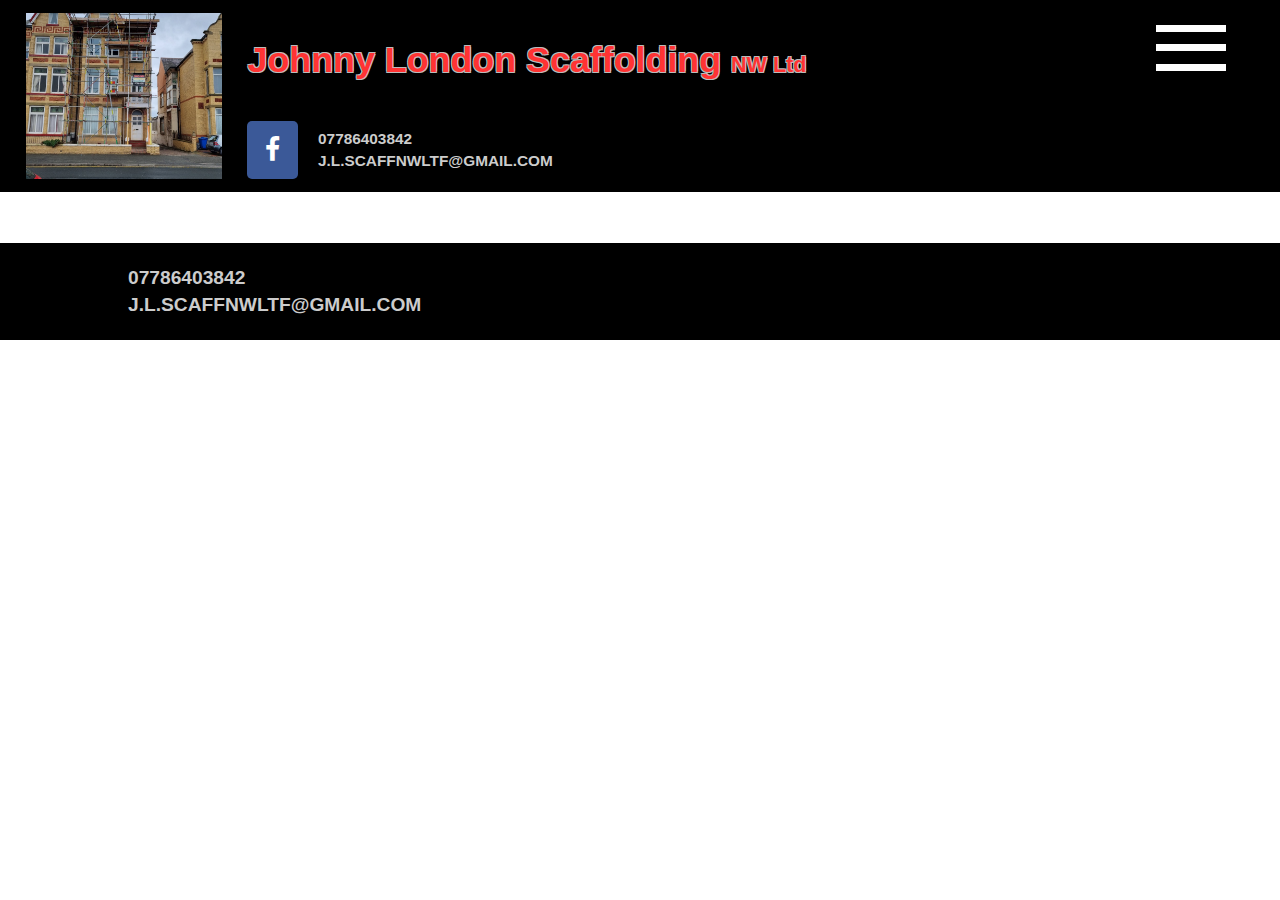
==== contact.html @ d84b2c1b "updated logo" ====
<!-- 
    We specialise in temporary roofs , racking shores , dead shores , we supply scaffolding to all industrial , commercial and private property's. 
    All our Operatives are cisrs  and citb registered, we supply a very prompt and reliable service throughout North Wales and North West, 
    feel free to contact us for a no obligation quote or email j.l.scaffnwltd@gmail.com

    We have over 60 years experience in the scaffolding industry ,
 -->


 <html>
    <head>
        <link rel="stylesheet" href="compiledStyle.css">
        <link rel="stylesheet" href="https://cdnjs.cloudflare.com/ajax/libs/font-awesome/4.7.0/css/font-awesome.min.css">
        <script src="script.js"></script>
    </head>

    <body>

        <div class="mobileNav" style="display: none" id="mobileNav">
            <div class="close" onclick="closeMobileNav()"></div>
            <div class="mobileNavList">
                <div class="mobileNavLink">
                    <a href="index.html">Home</a>
                </div>
                <div class="mobileNavLink">
                    <a href="galary.html">Galary</a>
                </div>
                <div class="mobileNavLink">
                    <a href="terms.html">Terms of service</a>
                </div>
                <div class="mobileNavLink">
                    <a href="contact.html">Contact us</a>
                </div>
            </div>
        </div>

        <div class="Header">
            <div class="HeaderOuter">
                <div class="HeaderContent">
                    <div class="HeaderImageContainer">
                        <img src="./images/logo.jpg" class="headerImage">
                    </div>
                    <div class="HeaderHeader">
                        <h1>Johnny London Scaffolding <span class="ltd">NW Ltd</span></h1>
                    </div>
                    <div class="burgerIcon" onclick="openMobileNav()">
                        <div class="burgerBar"></div>
                        <div class="burgerBar"></div>
                        <div class="burgerBar"></div>
                    </div>
                    <div class="HeaderRight">
                        <div class="HeaderContact">
                            <h2 class="HeaderContactEntry">
                                <a href="tel:07786403842">07786403842</a>
                            </h2>
                            <h2 class="HeaderContactEntry">
                                <a href="mailto:J.L.SCAFFNWLTF@GMAIL.COM">J.L.SCAFFNWLTF@GMAIL.COM</a>
                            </h2>
                        </div>
                        <a href="https://www.facebook.com/johnnylondonscaffolding.andgroundworks" class="fa fa-facebook"></a>
                    </div>
                    <div class="nav">
                        <div class="navLink">
                            <a href="index.html">Home</a>
                        </div>
                        <div class="navLink">
                            <a href="galary.html">Galary</a>
                        </div>
                        <div class="navLink">
                            <a href="terms.html">Terms of service</a>
                        </div>
                        <div class="navLink">
                            <a href="contact.html">Contact us</a>
                        </div>
                    </div>
                </div>
            </div>
        </div>

        

        <div class="main">
            
        </div>

        <div class="Footer">
            <div class="FooterContent">
                <div class="FooterCentre">
                    <h2 class="FooterEntry">07786403842</h2>
                    <h2 class="FooterEntry">J.L.SCAFFNWLTF@GMAIL.COM</h2>
                </div>
            </div>
        </div>


    </body>
</html>
---- compiledStyle.css ----
.Header {
  background-color: black;
}

.HeaderOuter {
  padding: 1em 12em;
  height: 14em;
}
@media only screen and (max-width: 1400px) {
  .HeaderOuter {
    padding: 1em 2em;
    height: 13em;
  }
}
@media only screen and (max-width: 900px) {
  .HeaderOuter {
    padding: 1em 2em;
  }
}
@media only screen and (max-width: 600px) {
  .HeaderOuter {
    padding: 1em 1em;
  }
}
@media only screen and (max-width: 350px) {
  .HeaderOuter {
    padding: 1em 2em;
  }
}

.HeaderContent {
  display: grid;
  grid-template-rows: 1fr 1fr;
  height: 100%;
  grid-template-columns: 2fr 10fr 4fr;
  gap: 1em 4em;
}
@media only screen and (max-width: 1400px) {
  .HeaderContent {
    grid-template-columns: 2fr 9fr 1fr;
    gap: 1em 2em;
    justify-content: center;
    grid-template-rows: 2fr 1fr;
  }
}
@media only screen and (max-width: 600px) {
  .HeaderContent {
    grid-template-columns: 2fr 7fr 2fr;
    gap: 0.5em 1em;
  }
}
@media only screen and (max-width: 350px) {
  .HeaderContent {
    grid-template-columns: 2fr 7fr 2fr;
    gap: 0.1em 1em;
  }
}

.HeaderImageContainer {
  grid-row: 1/3;
}

.headerImage {
  object-fit: cover;
  height: 100%;
  width: 100%;
}

.HeaderHeader {
  color: #FF3333;
  text-shadow: -1px -1px 0 #bbb, 1px -1px #bbb, -1px 1px 0 #bbb, 1px 1px 0 #bbb;
  font-size: 1.4em;
  display: flex;
  align-items: center;
  justify-self: start;
}
@media only screen and (max-width: 900px) {
  .HeaderHeader {
    max-width: 90%;
  }
}

.HeaderHeader > h1 {
  margin: 0em;
}

.ltd {
  font-size: 0.6em;
}

.HeaderRight {
  display: flex;
  align-items: center;
  font-size: 0.8em;
}
@media only screen and (max-width: 1400px) {
  .HeaderRight {
    flex-direction: row-reverse;
    justify-content: start;
  }
}

.HeaderContact {
  color: white;
  margin-right: 3em;
  text-align: right;
}
@media only screen and (max-width: 1400px) {
  .HeaderContact {
    text-align: left;
    margin-left: 2em;
  }
}

.HeaderContactEntry {
  color: #ccc;
}

.HeaderContactEntry > a {
  text-decoration: none;
  color: #ccc;
}

.HeaderContactEntry > a:hover {
  color: #fff;
}

/* Style all font awesome icons */
.fa {
  padding: 0.6em 0.66em;
  font-size: 2.6em !important;
  border-radius: 5px;
  text-align: center;
  text-decoration: none;
}

/* Add a hover effect if you want */
.fa:hover {
  opacity: 0.7;
}

/* Set a specific color for each brand */
/* Facebook */
.fa-facebook {
  background: #3B5998;
  color: white;
}

.burgerIcon {
  display: none;
  cursor: pointer;
}
@media only screen and (max-width: 1400px) {
  .burgerIcon {
    display: block;
    width: 70px;
    height: 70px;
  }
}
.burgerIcon:hover {
  opacity: 0.8;
}

.burgerBar {
  width: 100%;
  height: 10%;
  background-color: white;
  margin: 17.5% 0;
}

.nav {
  width: 100%;
  height: 100%;
  grid-column: 2/4;
  display: flex;
  color: #ddd;
  align-items: center;
  font-size: 1.6em;
  font-weight: bold;
}
@media only screen and (max-width: 1400px) {
  .nav {
    display: none;
  }
}

.navLink {
  margin-right: 2em;
  text-align: center;
}

.navLink > a {
  text-decoration: none;
  color: #ccc;
}

.navLink > a:hover {
  color: #fff;
}

.projects {
  display: grid;
  grid-template-columns: 1fr 1fr 1fr 1fr;
  gap: 2em;
}
@media only screen and (max-width: 1400px) {
  .projects {
    grid-template-columns: 1fr 1fr;
  }
}
@media only screen and (max-width: 600px) {
  .projects {
    grid-template-columns: 1fr;
  }
}

.project {
  width: 100%;
  position: relative;
  text-align: center;
}

.projectImage {
  width: 100%;
  height: 100%;
  object-fit: cover;
  float: left;
}

.projectTextArea {
  position: absolute;
  bottom: 0%;
  left: 50%;
  font-size: 1.5em;
  width: 100%;
  transform: translate(-50%, 0%);
  background-color: rgba(0, 0, 0, 0.5960784314);
}
@media only screen and (max-width: 1400px) {
  .projectTextArea {
    font-size: 1em;
  }
}
@media only screen and (max-width: 900px) {
  .projectTextArea {
    font-size: 1.5em;
  }
}

.projectText {
  font-weight: 700;
  padding: 1em;
  color: #FFF;
}

.mobileNav {
  position: fixed;
  width: 100%;
  height: 100%;
  background-color: black;
  z-index: 1;
}

.close {
  position: absolute;
  right: 32px;
  top: 32px;
  width: 50px;
  height: 50px;
  opacity: 1;
  cursor: pointer;
}

.close:hover {
  opacity: 0.8;
}

.close:before, .close:after {
  position: absolute;
  left: 15px;
  content: " ";
  height: 100%;
  width: 8%;
  background-color: white;
}

.close:before {
  transform: rotate(45deg);
}

.close:after {
  transform: rotate(-45deg);
}

.mobileNavList {
  position: absolute;
  left: 0;
  right: 0;
  top: 100px;
  display: flex;
  flex-direction: column;
}

.mobileNavLink {
  margin: 1em 0em;
  font-size: 3em;
  text-align: center;
  color: white;
}

.mobileNavLink a {
  color: white;
  text-decoration: none;
}
.mobileNavLink a:hover {
  color: #bbb;
}

@media only screen and (max-width: 1800px) {
  html {
    font-size: 0.8em;
  }
}
@media only screen and (max-width: 900px) {
  html {
    font-size: 0.7em;
  }
}
@media only screen and (max-width: 600px) {
  html {
    font-size: 0.6em;
  }
}
@media only screen and (max-width: 350px) {
  html {
    font-size: 0.5em;
  }
}

body {
  margin: 0;
  font-family: "Segoe UI", Tahoma, Geneva, Verdana, sans-serif;
}

h2 {
  line-height: 0.6em;
}

.Banner {
  width: 100%;
  height: 20em;
  position: relative;
  text-align: center;
}

.BannerImage {
  width: 100%;
  height: 100%;
  object-fit: cover;
  float: left;
  filter: blur(6px);
  filter: brightness(20%);
}

.BannerInner {
  position: absolute;
  top: 50%;
  left: 50%;
  color: white;
  font-weight: 900;
  font-size: 1.5em;
  transform: translate(-50%, -50%);
  text-shadow: -1px -1px 0 #000, 1px -1px #000, -1px 1px 0 #000, 1px 1px 0 #000;
}
@media only screen and (max-width: 1400px) {
  .BannerInner {
    width: 80%;
  }
}
@media only screen and (max-width: 600px) {
  .BannerInner {
    width: 90%;
    font-size: 1.2em;
  }
}

.main {
  margin: 4em 10em;
}
@media only screen and (max-width: 1400px) {
  .main {
    margin: 4em 6em;
  }
}
@media only screen and (max-width: 900px) {
  .main {
    margin: 4em 4em;
  }
}

.about {
  margin-top: 2em;
  width: 100%;
  position: relative;
  text-align: center;
}

.aboutImage {
  width: 100%;
  height: 25em;
  object-fit: cover;
  object-position: 50% 15%;
}

.aboutInner {
  position: absolute;
  left: 80%;
  top: 40%;
  transform: translate(-50%, -50%);
  color: rgba(0, 0, 0, 0.6);
  font-weight: bold;
  font-size: 2em;
  width: 20%;
}
@media only screen and (max-width: 900px) {
  .aboutInner {
    left: 80%;
    width: 30%;
  }
}
@media only screen and (max-width: 600px) {
  .aboutInner {
    font-size: 1.5em;
  }
}

.rightText {
  margin-left: 50%;
}

.contactUsHere {
  color: black;
}

.contactUsHere:hover {
  color: black;
}

.Footer {
  background-color: black;
}

.FooterContent {
  display: flex;
  justify-content: space-between;
  align-items: center;
  padding: 1em 10em;
}

.FooterEntry {
  color: #ccc;
}

.FooterEntry > a {
  text-decoration: none;
  color: #ccc;
}

.FooterEntry > a:hover {
  color: #fff;
}

.Left {
  text-align: left;
  align-items: flex-start;
}

/*# sourceMappingURL=compiledStyle.css.map */
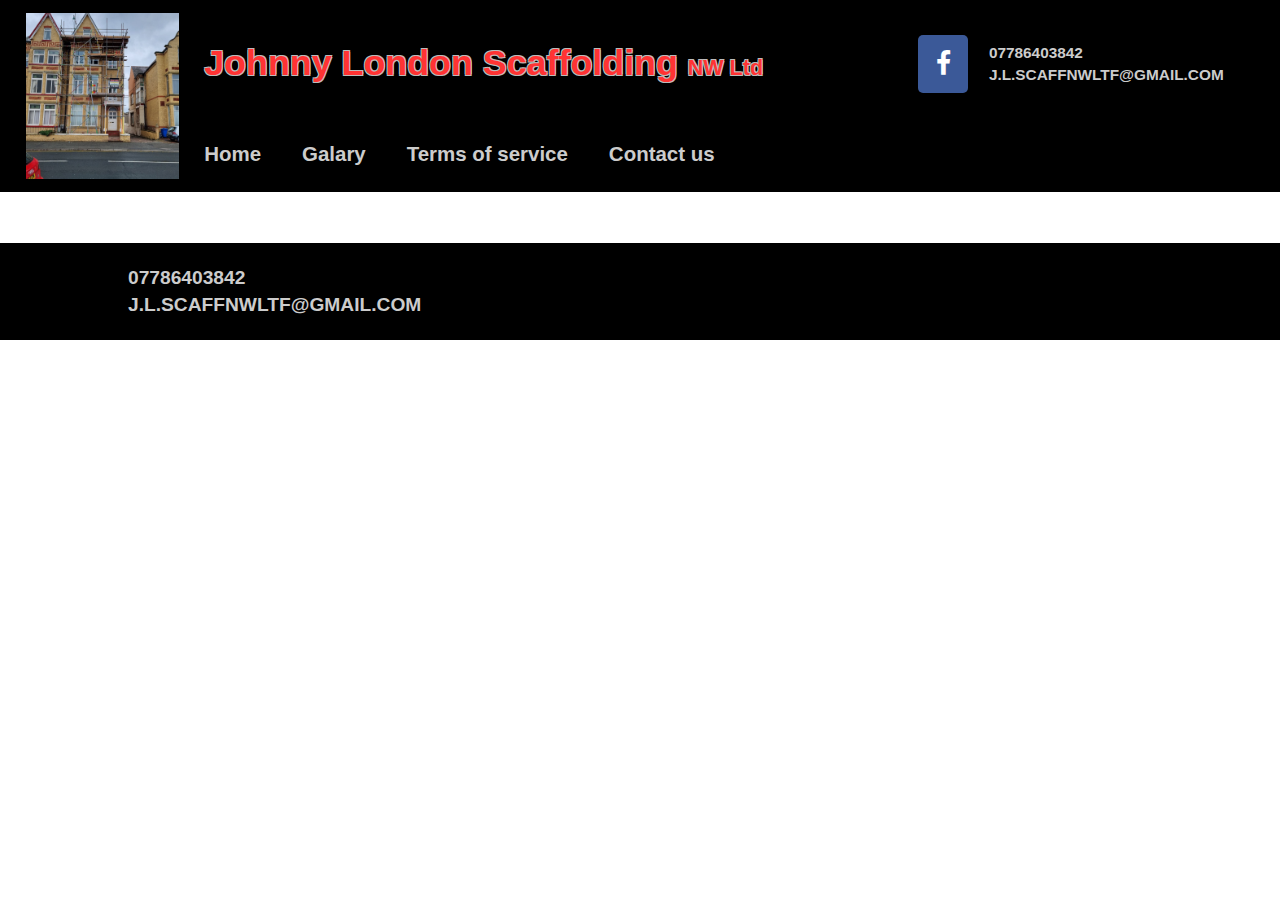
==== commit c7d4ec8e: "undo debugging and adding viewport meta tag" ====
--- a/contact.html
+++ b/contact.html
@@ -12,6 +12,7 @@
         <link rel="stylesheet" href="compiledStyle.css">
         <link rel="stylesheet" href="https://cdnjs.cloudflare.com/ajax/libs/font-awesome/4.7.0/css/font-awesome.min.css">
         <script src="script.js"></script>
+        <meta name="viewport" content="width=device-width,initial-scale=1.0">
     </head>
 
     <body>
--- a/compiledStyle.css
+++ b/compiledStyle.css
@@ -45,13 +45,13 @@
 }
 @media only screen and (max-width: 600px) {
   .HeaderContent {
-    grid-template-columns: 2fr 7fr 2fr;
+    grid-template-columns: 2fr 7fr 1fr;
     gap: 0.5em 1em;
   }
 }
 @media only screen and (max-width: 350px) {
   .HeaderContent {
-    grid-template-columns: 2fr 7fr 2fr;
+    grid-template-columns: 2fr 7fr 1fr;
     gap: 0.1em 1em;
   }
 }
@@ -150,11 +150,17 @@
   display: none;
   cursor: pointer;
 }
-@media only screen and (max-width: 1400px) {
+@media only screen and (max-width: 900px) {
   .burgerIcon {
     display: block;
     width: 70px;
     height: 70px;
+  }
+}
+@media only screen and (max-width: 600px) {
+  .burgerIcon {
+    width: 40px;
+    height: 40px;
   }
 }
 .burgerIcon:hover {
@@ -178,7 +184,7 @@
   font-size: 1.6em;
   font-weight: bold;
 }
-@media only screen and (max-width: 1400px) {
+@media only screen and (max-width: 900px) {
   .nav {
     display: none;
   }
@@ -314,6 +320,78 @@
 }
 .mobileNavLink a:hover {
   color: #bbb;
+}
+
+.galary {
+  display: grid;
+  grid-template-columns: 1fr 1fr 1fr 1fr 1fr;
+  grid-auto-rows: 20em;
+  gap: 1em;
+  grid-template-areas: "a b b c c" "a b b d e" "f f g h h" "i i g j j";
+}
+@media only screen and (max-width: 1800px) {
+  .galary {
+    grid-template-columns: 1fr 1fr 1fr 1fr;
+    grid-template-areas: "a b b c" "d d e c" "f g g h" "f i j j";
+  }
+}
+@media only screen and (max-width: 600px) {
+  .galary {
+    grid-template-columns: 1fr 1fr;
+    grid-template-areas: "a a" "b c" "b d" "e f" "g f" "h h" "i j";
+  }
+}
+@media only screen and (max-width: 350px) {
+  .galary {
+    grid-template-columns: 1fr;
+    grid-template-areas: "a" "b" "c" "d" "e" "f" "g" "h" "i" "j";
+  }
+}
+
+.galaryImage {
+  object-fit: cover;
+  width: 100%;
+  height: 100%;
+}
+
+.a {
+  grid-area: a;
+}
+
+.b {
+  grid-area: b;
+}
+
+.c {
+  grid-area: c;
+}
+
+.d {
+  grid-area: d;
+}
+
+.e {
+  grid-area: e;
+}
+
+.f {
+  grid-area: f;
+}
+
+.g {
+  grid-area: g;
+}
+
+.h {
+  grid-area: h;
+}
+
+.i {
+  grid-area: i;
+}
+
+.j {
+  grid-area: j;
 }
 
 @media only screen and (max-width: 1800px) {
@@ -409,7 +487,7 @@
   width: 100%;
   height: 25em;
   object-fit: cover;
-  object-position: 50% 15%;
+  object-position: 50% 5%;
 }
 
 .aboutInner {
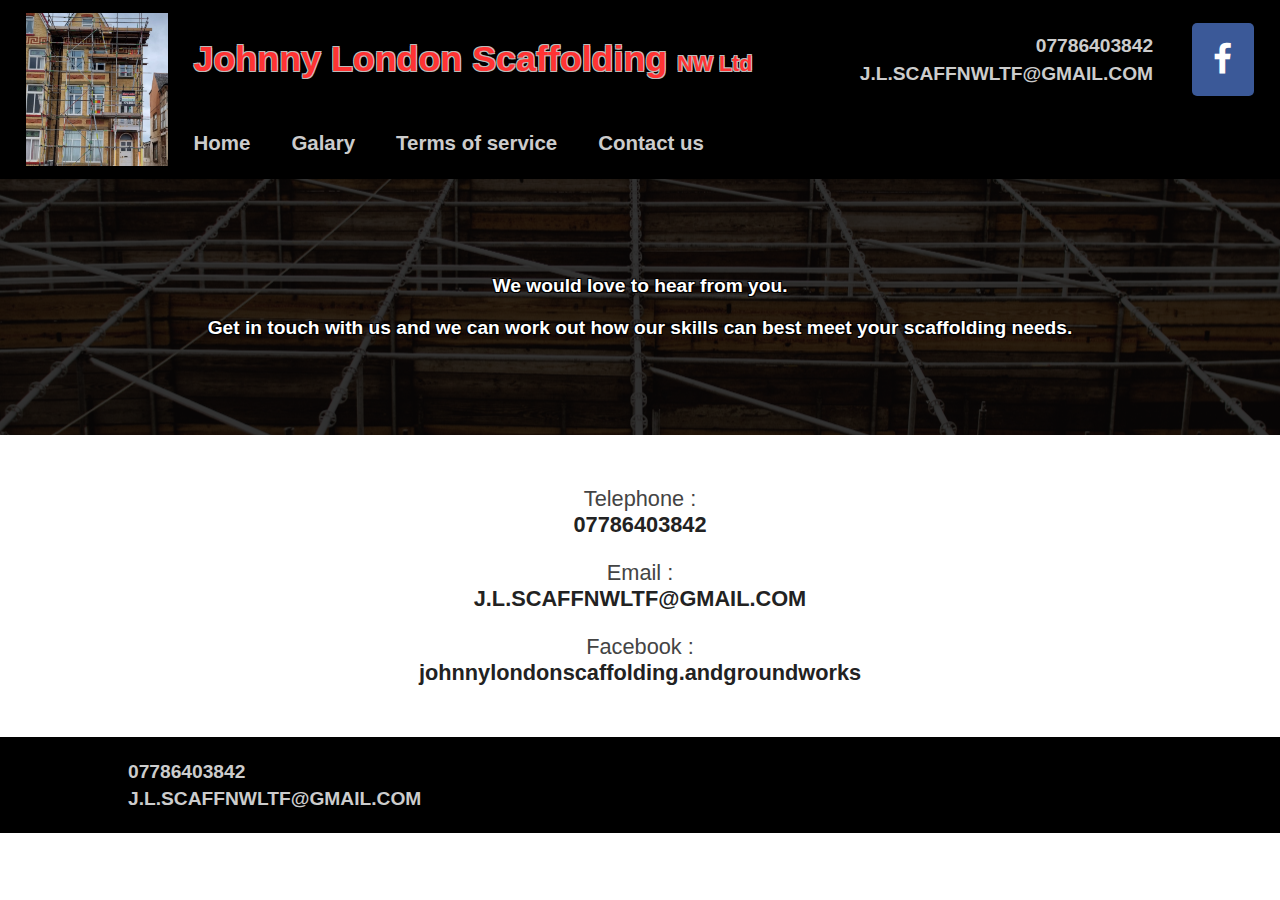
==== commit 9101bcc0: "added contact page, and styled better" ====
--- a/contact.html
+++ b/contact.html
@@ -78,10 +78,20 @@
             </div>
         </div>
 
-        
+        <div class="Banner">
+            <img class="BannerImage" src="./images/banner.jpg">
+            <div class="BannerInner">
+                <p>We would love to hear from you.</p>
+                <p>Get in touch with us and we can work out how our skills can best meet your scaffolding needs.</p>
+            </div>
+        </div>
 
         <div class="main">
-            
+            <div class="contact_deetails">
+                <div class="contract_entry"><span class="contact_lable">Telephone :</span> <br> <a href="tel:07786403842" class="contact_item">07786403842</a></div>
+                <div class="contract_entry">    <span class="contact_lable">Email :</span> <br> <a href="mailto:J.L.SCAFFNWLTF@GMAIL.COM" class="contact_item">J.L.SCAFFNWLTF@GMAIL.COM</a></div>
+                <div class="contract_entry"> <span class="contact_lable">Facebook :</span> <br> <a href="https://www.facebook.com/johnnylondonscaffolding.andgroundworks" class="contact_item">johnnylondonscaffolding.andgroundworks</a></div>
+            </div>
         </div>
 
         <div class="Footer">
--- a/compiledStyle.css
+++ b/compiledStyle.css
@@ -4,17 +4,18 @@
 
 .HeaderOuter {
   padding: 1em 12em;
-  height: 14em;
+  height: 10em;
 }
 @media only screen and (max-width: 1400px) {
   .HeaderOuter {
     padding: 1em 2em;
-    height: 13em;
+    height: 12em;
   }
 }
 @media only screen and (max-width: 900px) {
   .HeaderOuter {
     padding: 1em 2em;
+    height: 14em;
   }
 }
 @media only screen and (max-width: 600px) {
@@ -45,19 +46,23 @@
 }
 @media only screen and (max-width: 600px) {
   .HeaderContent {
-    grid-template-columns: 2fr 7fr 1fr;
+    grid-template-columns: 7fr 1fr;
     gap: 0.5em 1em;
   }
 }
 @media only screen and (max-width: 350px) {
   .HeaderContent {
-    grid-template-columns: 2fr 7fr 1fr;
     gap: 0.1em 1em;
   }
 }
 
 .HeaderImageContainer {
   grid-row: 1/3;
+}
+@media only screen and (max-width: 600px) {
+  .HeaderImageContainer {
+    display: none;
+  }
 }
 
 .headerImage {
@@ -91,9 +96,9 @@
 .HeaderRight {
   display: flex;
   align-items: center;
-  font-size: 0.8em;
-}
-@media only screen and (max-width: 1400px) {
+  font-size: 1em;
+}
+@media only screen and (max-width: 900px) {
   .HeaderRight {
     flex-direction: row-reverse;
     justify-content: start;
@@ -105,10 +110,16 @@
   margin-right: 3em;
   text-align: right;
 }
-@media only screen and (max-width: 1400px) {
+@media only screen and (max-width: 900px) {
   .HeaderContact {
     text-align: left;
     margin-left: 2em;
+    margin-right: 0em;
+  }
+}
+@media only screen and (max-width: 600px) {
+  .HeaderContact {
+    font-size: 1em;
   }
 }
 
@@ -237,19 +248,29 @@
   position: absolute;
   bottom: 0%;
   left: 50%;
-  font-size: 1.5em;
+  font-size: 1.2em;
   width: 100%;
   transform: translate(-50%, 0%);
   background-color: rgba(0, 0, 0, 0.5960784314);
 }
+@media only screen and (max-width: 1800px) {
+  .projectTextArea {
+    font-size: 1.4em;
+  }
+}
 @media only screen and (max-width: 1400px) {
   .projectTextArea {
-    font-size: 1em;
+    font-size: 1.6em;
   }
 }
 @media only screen and (max-width: 900px) {
   .projectTextArea {
-    font-size: 1.5em;
+    font-size: 1.4em;
+  }
+}
+@media only screen and (max-width: 600px) {
+  .projectTextArea {
+    font-size: 2em;
   }
 }
 
@@ -392,6 +413,51 @@
 
 .j {
   grid-area: j;
+}
+
+.contact_deetails {
+  font-size: 2em;
+}
+@media only screen and (max-width: 1400px) {
+  .contact_deetails {
+    font-size: 1.7em;
+  }
+}
+@media only screen and (max-width: 900px) {
+  .contact_deetails {
+    font-size: 1.7em;
+  }
+}
+@media only screen and (max-width: 350px) {
+  .contact_deetails {
+    font-size: 1.4em;
+  }
+}
+
+.contract_entry {
+  margin-bottom: 1em;
+  text-align: center;
+}
+@media only screen and (max-width: 350px) {
+  .contract_entry {
+    text-align: left;
+  }
+}
+
+.contact_lable {
+  justify-self: end;
+  color: #444;
+}
+
+.contact_item {
+  justify-self: start;
+  text-decoration: none;
+  color: #222;
+  font-weight: bolder;
+  width: 10em;
+}
+.contact_item:hover {
+  color: #444;
 }
 
 @media only screen and (max-width: 1800px) {
@@ -458,7 +524,6 @@
 @media only screen and (max-width: 600px) {
   .BannerInner {
     width: 90%;
-    font-size: 1.2em;
   }
 }
 
@@ -473,6 +538,11 @@
 @media only screen and (max-width: 900px) {
   .main {
     margin: 4em 4em;
+  }
+}
+@media only screen and (max-width: 600px) {
+  .main {
+    margin: 4em 1em;
   }
 }
 
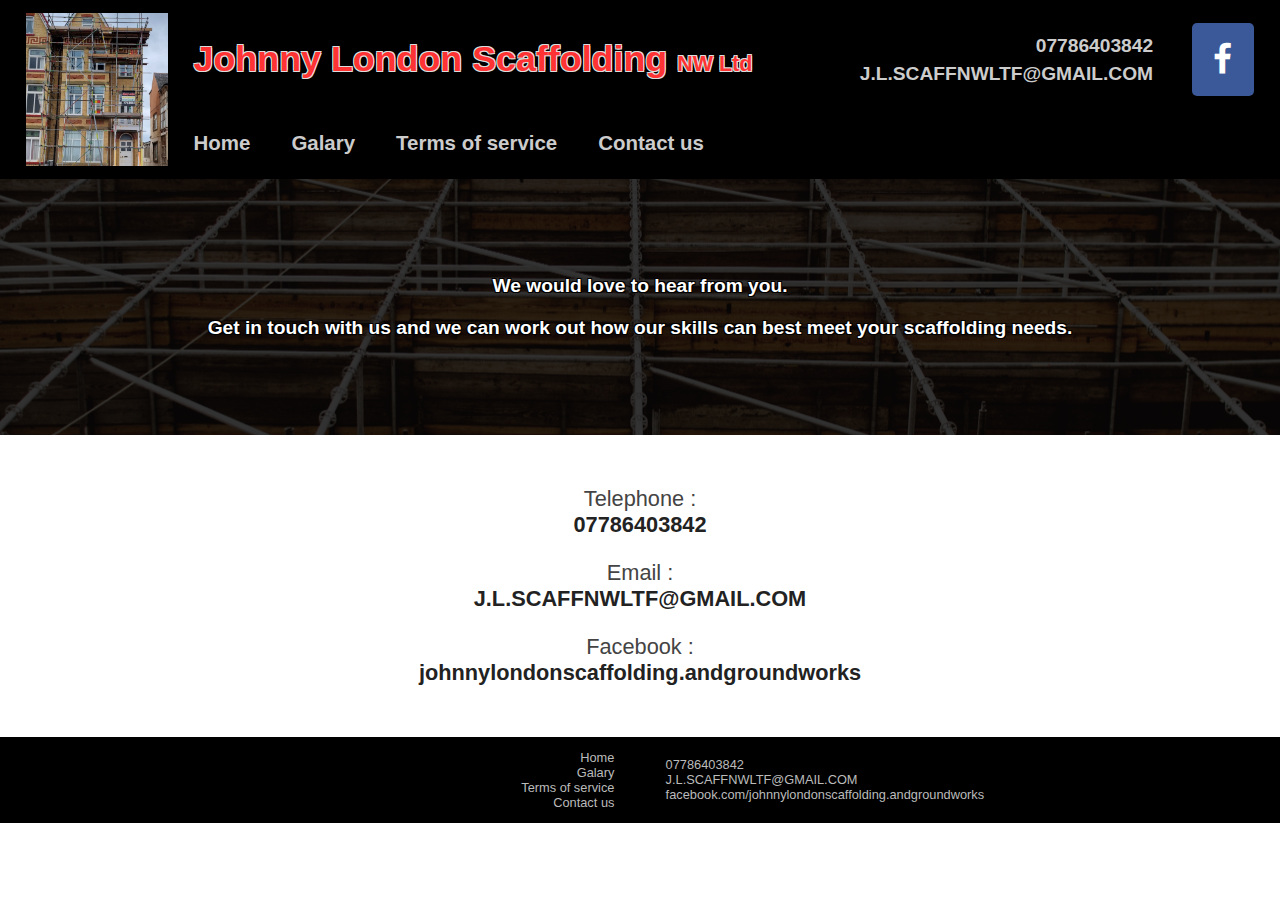
==== commit 6728d9c1: "done footer" ====
--- a/contact.html
+++ b/contact.html
@@ -96,9 +96,16 @@
 
         <div class="Footer">
             <div class="FooterContent">
-                <div class="FooterCentre">
-                    <h2 class="FooterEntry">07786403842</h2>
-                    <h2 class="FooterEntry">J.L.SCAFFNWLTF@GMAIL.COM</h2>
+                <div class="footerNav">
+                    <div class="footerNavLink"><a class="footerNavATag" href="index.html">Home</a></div>
+                    <div class="footerNavLink"><a class="footerNavATag" href="galary.html">Galary</a></div>
+                    <div class="footerNavLink"><a class="footerNavATag" href="terms.html">Terms of service</a></div>
+                    <div class="footerNavLink"><a class="footerNavATag" href="contact.html">Contact us</a></div>
+                </div>
+                <div class="FooterContact">
+                    <div class="FooterEntry"><a href="tel:07786403842">07786403842</a></div>
+                    <div class="FooterEntry"><a href="mailto:J.L.SCAFFNWLTF@GMAIL.COM">J.L.SCAFFNWLTF@GMAIL.COM</a></div>
+                    <div class="FooterEntry"><a href="https://www.facebook.com/johnnylondonscaffolding.andgroundworks">facebook.com/johnnylondonscaffolding.andgroundworks</a></div>
                 </div>
             </div>
         </div>
--- a/compiledStyle.css
+++ b/compiledStyle.css
@@ -73,7 +73,7 @@
 
 .HeaderHeader {
   color: #FF3333;
-  text-shadow: -1px -1px 0 #bbb, 1px -1px #bbb, -1px 1px 0 #bbb, 1px 1px 0 #bbb;
+  text-shadow: -1px -1px 0 #ddd, 1px -1px #ddd, -1px 1px 0 #ddd, 1px 1px 0 #ddd;
   font-size: 1.4em;
   display: flex;
   align-items: center;
@@ -252,6 +252,7 @@
   width: 100%;
   transform: translate(-50%, 0%);
   background-color: rgba(0, 0, 0, 0.5960784314);
+  display: none;
 }
 @media only screen and (max-width: 1800px) {
   .projectTextArea {
@@ -599,19 +600,54 @@
 }
 
 .FooterContent {
-  display: flex;
-  justify-content: space-between;
+  display: grid;
+  grid-template-columns: 1fr 1fr;
+  gap: 4em;
   align-items: center;
   padding: 1em 10em;
 }
+@media only screen and (max-width: 900px) {
+  .FooterContent {
+    grid-template-columns: 1fr;
+    padding: 2em 4em;
+    gap: 1em;
+  }
+}
+
+.footerNav {
+  display: flex;
+  flex-direction: column;
+  text-align: right;
+}
+@media only screen and (max-width: 900px) {
+  .footerNav {
+    text-align: left;
+  }
+}
+
+.FooterContact {
+  display: flex;
+  flex-direction: column;
+}
+
+.footerNavLink {
+  text-decoration: none;
+}
+.footerNavLink a {
+  text-decoration: none;
+  color: #bbb;
+}
+.footerNavLink:hover a {
+  color: white;
+}
 
 .FooterEntry {
-  color: #ccc;
+  color: #bbb;
 }
 
 .FooterEntry > a {
   text-decoration: none;
-  color: #ccc;
+  color: #bbb;
 }
 
 .FooterEntry > a:hover {
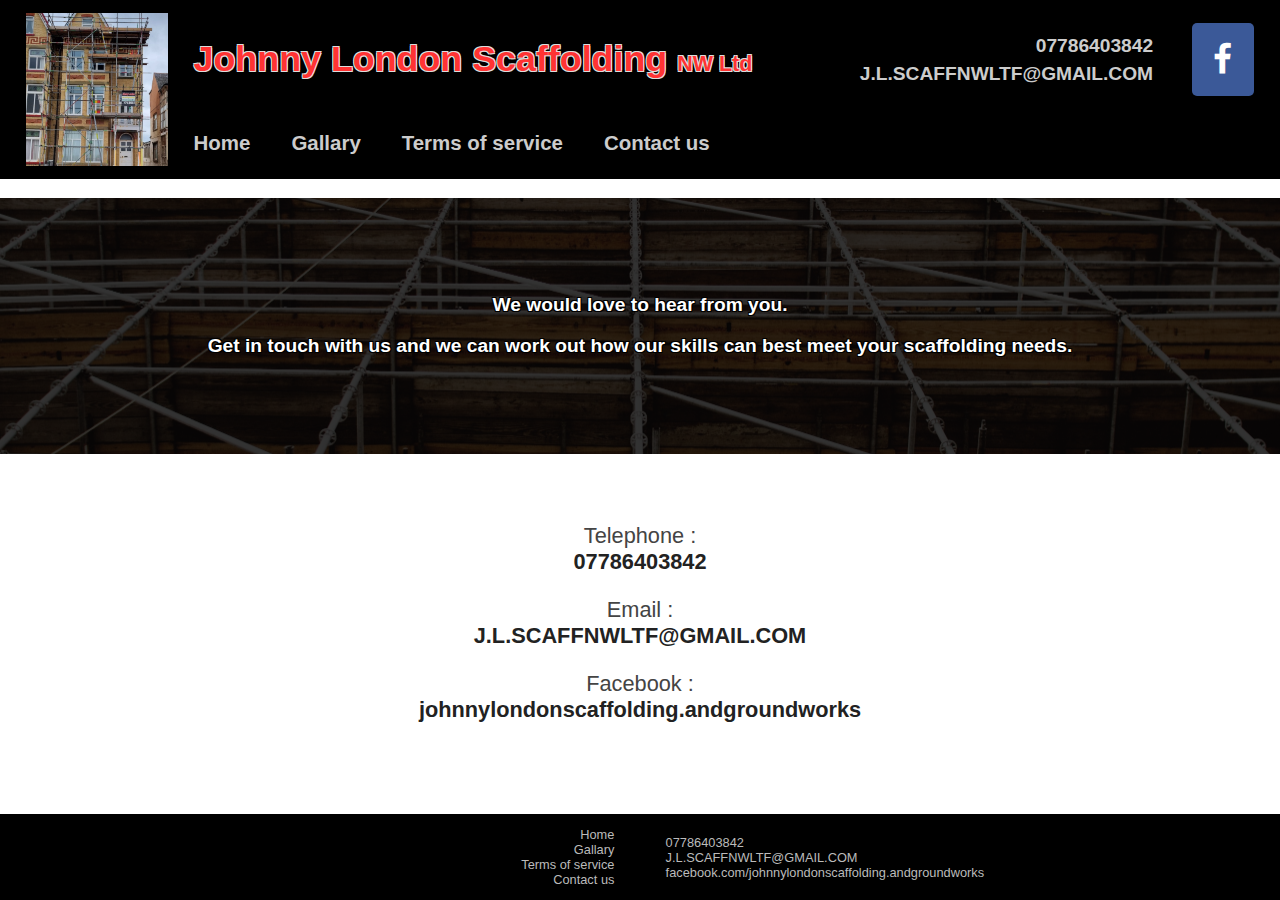
==== commit 6a5f10e7: "adding last content" ====
--- a/contact.html
+++ b/contact.html
@@ -24,7 +24,7 @@
                     <a href="index.html">Home</a>
                 </div>
                 <div class="mobileNavLink">
-                    <a href="galary.html">Galary</a>
+                    <a href="gallary.html">Gallary</a>
                 </div>
                 <div class="mobileNavLink">
                     <a href="terms.html">Terms of service</a>
@@ -65,7 +65,7 @@
                             <a href="index.html">Home</a>
                         </div>
                         <div class="navLink">
-                            <a href="galary.html">Galary</a>
+                            <a href="gallary.html">Gallary</a>
                         </div>
                         <div class="navLink">
                             <a href="terms.html">Terms of service</a>
@@ -98,7 +98,7 @@
             <div class="FooterContent">
                 <div class="footerNav">
                     <div class="footerNavLink"><a class="footerNavATag" href="index.html">Home</a></div>
-                    <div class="footerNavLink"><a class="footerNavATag" href="galary.html">Galary</a></div>
+                    <div class="footerNavLink"><a class="footerNavATag" href="gallary.html">Gallary</a></div>
                     <div class="footerNavLink"><a class="footerNavATag" href="terms.html">Terms of service</a></div>
                     <div class="footerNavLink"><a class="footerNavATag" href="contact.html">Contact us</a></div>
                 </div>
--- a/compiledStyle.css
+++ b/compiledStyle.css
@@ -252,7 +252,6 @@
   width: 100%;
   transform: translate(-50%, 0%);
   background-color: rgba(0, 0, 0, 0.5960784314);
-  display: none;
 }
 @media only screen and (max-width: 1800px) {
   .projectTextArea {
@@ -344,7 +343,7 @@
   color: #bbb;
 }
 
-.galary {
+.gallary {
   display: grid;
   grid-template-columns: 1fr 1fr 1fr 1fr 1fr;
   grid-auto-rows: 20em;
@@ -352,25 +351,25 @@
   grid-template-areas: "a b b c c" "a b b d e" "f f g h h" "i i g j j";
 }
 @media only screen and (max-width: 1800px) {
-  .galary {
+  .gallary {
     grid-template-columns: 1fr 1fr 1fr 1fr;
     grid-template-areas: "a b b c" "d d e c" "f g g h" "f i j j";
   }
 }
 @media only screen and (max-width: 600px) {
-  .galary {
+  .gallary {
     grid-template-columns: 1fr 1fr;
     grid-template-areas: "a a" "b c" "b d" "e f" "g f" "h h" "i j";
   }
 }
 @media only screen and (max-width: 350px) {
-  .galary {
+  .gallary {
     grid-template-columns: 1fr;
     grid-template-areas: "a" "b" "c" "d" "e" "f" "g" "h" "i" "j";
   }
 }
 
-.galaryImage {
+.gallaryImage {
   object-fit: cover;
   width: 100%;
   height: 100%;
@@ -461,6 +460,14 @@
   color: #444;
 }
 
+.terms {
+  padding: 1em 1em;
+  min-height: 40%;
+}
+.terms p {
+  font-size: 1.2em;
+}
+
 @media only screen and (max-width: 1800px) {
   html {
     font-size: 0.8em;
@@ -485,6 +492,10 @@
 body {
   margin: 0;
   font-family: "Segoe UI", Tahoma, Geneva, Verdana, sans-serif;
+  display: flex;
+  flex-direction: column;
+  justify-content: space-between;
+  min-height: 100%;
 }
 
 h2 {
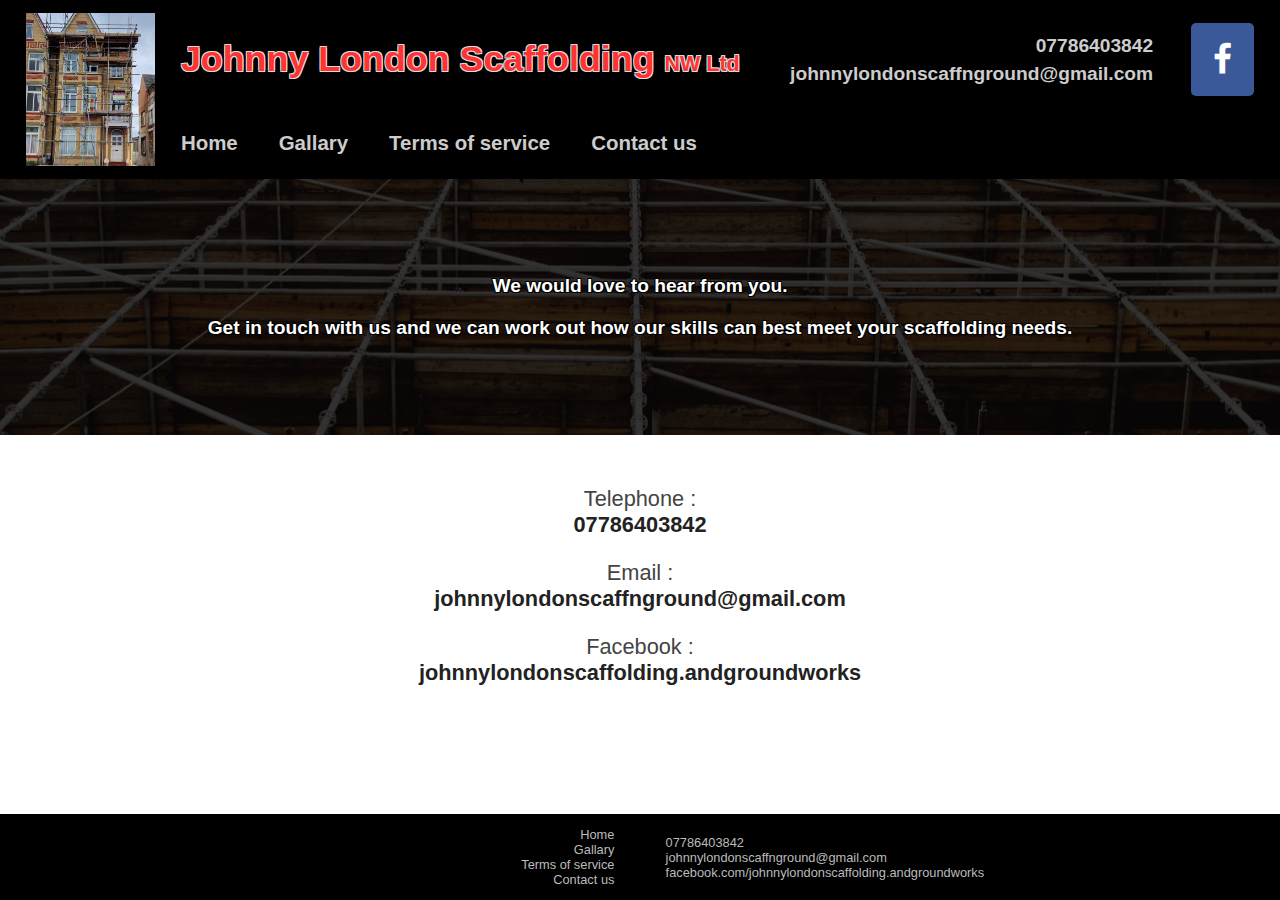
==== commit f0d56d10: "fixed typo and email" ====
--- a/contact.html
+++ b/contact.html
@@ -55,7 +55,7 @@
                                 <a href="tel:07786403842">07786403842</a>
                             </h2>
                             <h2 class="HeaderContactEntry">
-                                <a href="mailto:J.L.SCAFFNWLTF@GMAIL.COM">J.L.SCAFFNWLTF@GMAIL.COM</a>
+                                <a href="mailto:johnnylondonscaffnground@gmail.com">johnnylondonscaffnground@gmail.com</a>
                             </h2>
                         </div>
                         <a href="https://www.facebook.com/johnnylondonscaffolding.andgroundworks" class="fa fa-facebook"></a>
@@ -89,7 +89,7 @@
         <div class="main">
             <div class="contact_deetails">
                 <div class="contract_entry"><span class="contact_lable">Telephone :</span> <br> <a href="tel:07786403842" class="contact_item">07786403842</a></div>
-                <div class="contract_entry">    <span class="contact_lable">Email :</span> <br> <a href="mailto:J.L.SCAFFNWLTF@GMAIL.COM" class="contact_item">J.L.SCAFFNWLTF@GMAIL.COM</a></div>
+                <div class="contract_entry">    <span class="contact_lable">Email :</span> <br> <a href="mailto:johnnylondonscaffnground@gmail.com" class="contact_item">johnnylondonscaffnground@gmail.com</a></div>
                 <div class="contract_entry"> <span class="contact_lable">Facebook :</span> <br> <a href="https://www.facebook.com/johnnylondonscaffolding.andgroundworks" class="contact_item">johnnylondonscaffolding.andgroundworks</a></div>
             </div>
         </div>
@@ -104,7 +104,7 @@
                 </div>
                 <div class="FooterContact">
                     <div class="FooterEntry"><a href="tel:07786403842">07786403842</a></div>
-                    <div class="FooterEntry"><a href="mailto:J.L.SCAFFNWLTF@GMAIL.COM">J.L.SCAFFNWLTF@GMAIL.COM</a></div>
+                    <div class="FooterEntry"><a href="mailto:johnnylondonscaffnground@gmail.com">johnnylondonscaffnground@gmail.com</a></div>
                     <div class="FooterEntry"><a href="https://www.facebook.com/johnnylondonscaffolding.andgroundworks">facebook.com/johnnylondonscaffolding.andgroundworks</a></div>
                 </div>
             </div>
--- a/compiledStyle.css
+++ b/compiledStyle.css
@@ -467,6 +467,15 @@
 .terms p {
   font-size: 1.2em;
 }
+@media only screen and (max-width: 900px) {
+  .terms h1 {
+    font-size: 3em;
+    line-height: 0.5em;
+  }
+  .terms p {
+    font-size: 1.5em;
+  }
+}
 
 @media only screen and (max-width: 1800px) {
   html {
@@ -494,8 +503,8 @@
   font-family: "Segoe UI", Tahoma, Geneva, Verdana, sans-serif;
   display: flex;
   flex-direction: column;
-  justify-content: space-between;
-  min-height: 100%;
+  justify-content: flex-start;
+  min-height: 100vh;
 }
 
 h2 {
@@ -608,6 +617,7 @@
 
 .Footer {
   background-color: black;
+  margin-top: auto;
 }
 
 .FooterContent {
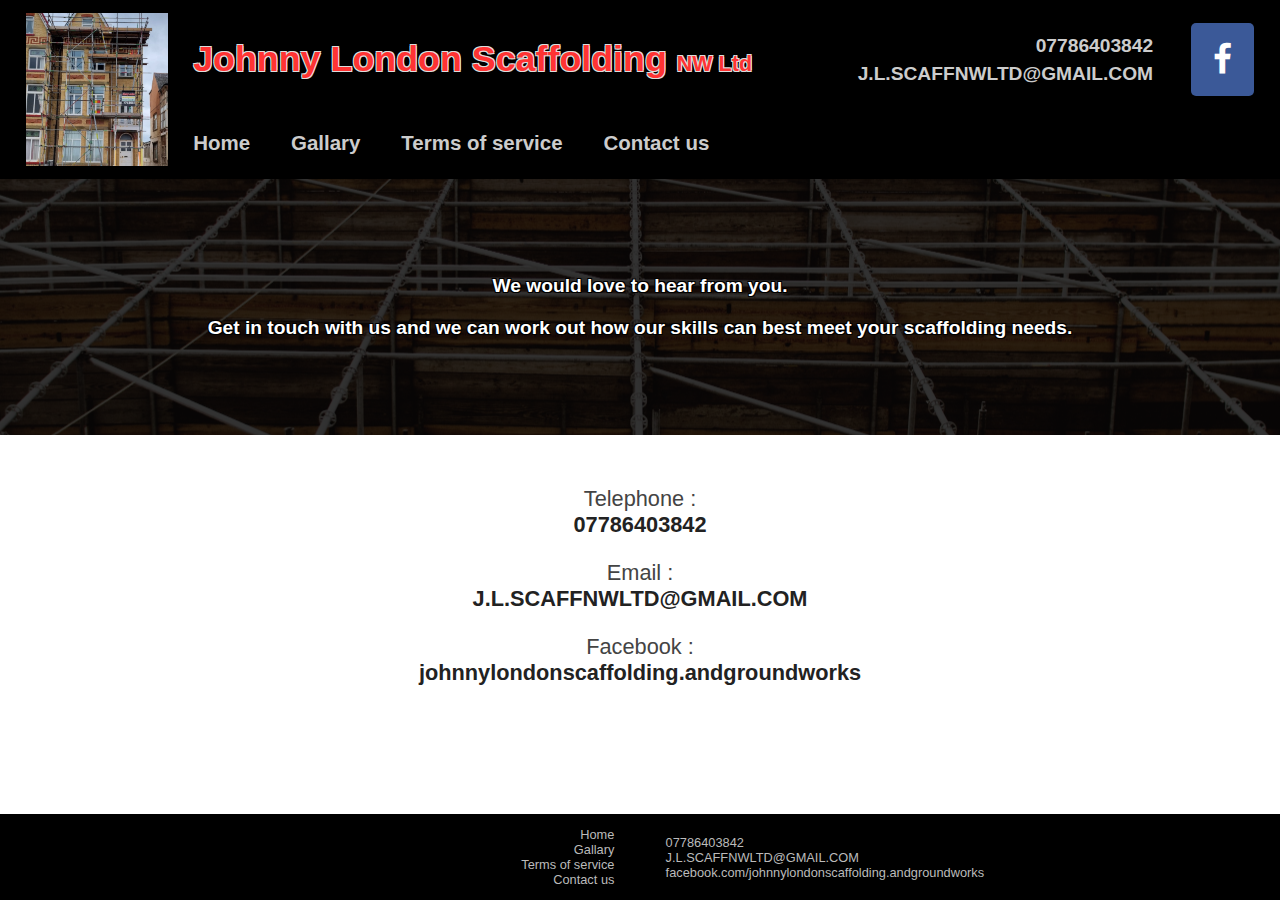
==== commit 12e84467: "fixed email" ====
--- a/contact.html
+++ b/contact.html
@@ -55,7 +55,7 @@
                                 <a href="tel:07786403842">07786403842</a>
                             </h2>
                             <h2 class="HeaderContactEntry">
-                                <a href="mailto:johnnylondonscaffnground@gmail.com">johnnylondonscaffnground@gmail.com</a>
+                                <a href="mailto:J.L.SCAFFNWLTD@GMAIL.COM">J.L.SCAFFNWLTD@GMAIL.COM</a>
                             </h2>
                         </div>
                         <a href="https://www.facebook.com/johnnylondonscaffolding.andgroundworks" class="fa fa-facebook"></a>
@@ -89,7 +89,7 @@
         <div class="main">
             <div class="contact_deetails">
                 <div class="contract_entry"><span class="contact_lable">Telephone :</span> <br> <a href="tel:07786403842" class="contact_item">07786403842</a></div>
-                <div class="contract_entry">    <span class="contact_lable">Email :</span> <br> <a href="mailto:johnnylondonscaffnground@gmail.com" class="contact_item">johnnylondonscaffnground@gmail.com</a></div>
+                <div class="contract_entry">    <span class="contact_lable">Email :</span> <br> <a href="mailto:J.L.SCAFFNWLTD@GMAIL.COM" class="contact_item">J.L.SCAFFNWLTD@GMAIL.COM</a></div>
                 <div class="contract_entry"> <span class="contact_lable">Facebook :</span> <br> <a href="https://www.facebook.com/johnnylondonscaffolding.andgroundworks" class="contact_item">johnnylondonscaffolding.andgroundworks</a></div>
             </div>
         </div>
@@ -104,7 +104,7 @@
                 </div>
                 <div class="FooterContact">
                     <div class="FooterEntry"><a href="tel:07786403842">07786403842</a></div>
-                    <div class="FooterEntry"><a href="mailto:johnnylondonscaffnground@gmail.com">johnnylondonscaffnground@gmail.com</a></div>
+                    <div class="FooterEntry"><a href="mailto:J.L.SCAFFNWLTD@GMAIL.COM">J.L.SCAFFNWLTD@GMAIL.COM</a></div>
                     <div class="FooterEntry"><a href="https://www.facebook.com/johnnylondonscaffolding.andgroundworks">facebook.com/johnnylondonscaffolding.andgroundworks</a></div>
                 </div>
             </div>
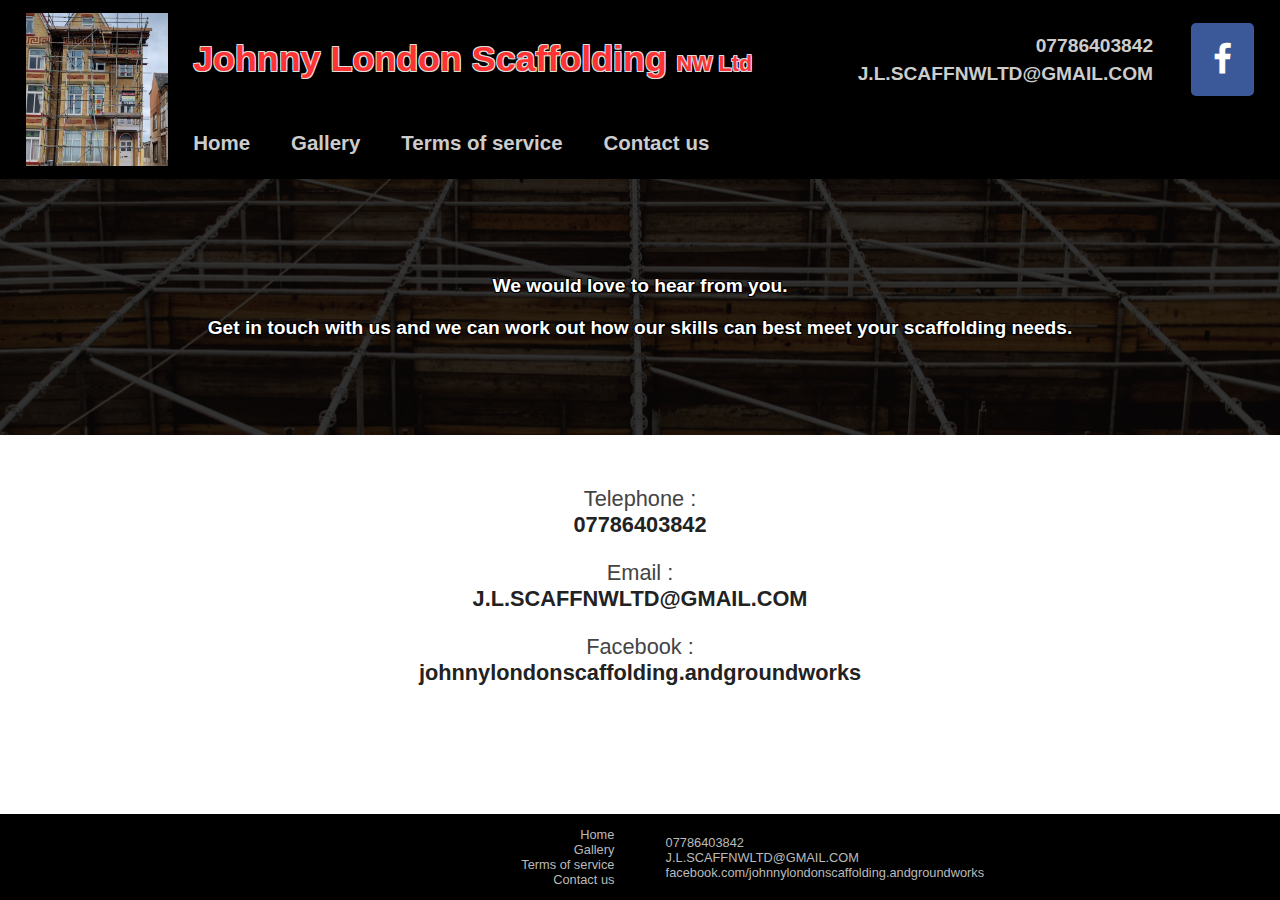
==== commit 8b2be5f3: "fixed typo" ====
--- a/contact.html
+++ b/contact.html
@@ -24,7 +24,7 @@
                     <a href="index.html">Home</a>
                 </div>
                 <div class="mobileNavLink">
-                    <a href="gallary.html">Gallary</a>
+                    <a href="gallery.html">Gallery</a>
                 </div>
                 <div class="mobileNavLink">
                     <a href="terms.html">Terms of service</a>
@@ -65,7 +65,7 @@
                             <a href="index.html">Home</a>
                         </div>
                         <div class="navLink">
-                            <a href="gallary.html">Gallary</a>
+                            <a href="gallery.html">Gallery</a>
                         </div>
                         <div class="navLink">
                             <a href="terms.html">Terms of service</a>
@@ -98,7 +98,7 @@
             <div class="FooterContent">
                 <div class="footerNav">
                     <div class="footerNavLink"><a class="footerNavATag" href="index.html">Home</a></div>
-                    <div class="footerNavLink"><a class="footerNavATag" href="gallary.html">Gallary</a></div>
+                    <div class="footerNavLink"><a class="footerNavATag" href="gallery.html">Gallery</a></div>
                     <div class="footerNavLink"><a class="footerNavATag" href="terms.html">Terms of service</a></div>
                     <div class="footerNavLink"><a class="footerNavATag" href="contact.html">Contact us</a></div>
                 </div>
--- a/compiledStyle.css
+++ b/compiledStyle.css
@@ -343,7 +343,7 @@
   color: #bbb;
 }
 
-.gallary {
+.gallery {
   display: grid;
   grid-template-columns: 1fr 1fr 1fr 1fr 1fr;
   grid-auto-rows: 20em;
@@ -351,68 +351,194 @@
   grid-template-areas: "a b b c c" "a b b d e" "f f g h h" "i i g j j";
 }
 @media only screen and (max-width: 1800px) {
-  .gallary {
+  .gallery {
     grid-template-columns: 1fr 1fr 1fr 1fr;
     grid-template-areas: "a b b c" "d d e c" "f g g h" "f i j j";
   }
 }
 @media only screen and (max-width: 600px) {
-  .gallary {
+  .gallery {
     grid-template-columns: 1fr 1fr;
     grid-template-areas: "a a" "b c" "b d" "e f" "g f" "h h" "i j";
   }
 }
 @media only screen and (max-width: 350px) {
-  .gallary {
+  .gallery {
     grid-template-columns: 1fr;
     grid-template-areas: "a" "b" "c" "d" "e" "f" "g" "h" "i" "j";
   }
 }
 
-.gallaryImage {
+.galleryImage {
   object-fit: cover;
   width: 100%;
   height: 100%;
 }
-
-.a {
-  grid-area: a;
-}
-
-.b {
-  grid-area: b;
-}
-
-.c {
-  grid-area: c;
-}
-
-.d {
-  grid-area: d;
-}
-
-.e {
-  grid-area: e;
-}
-
-.f {
-  grid-area: f;
-}
-
-.g {
-  grid-area: g;
-}
-
-.h {
-  grid-area: h;
-}
-
-.i {
-  grid-area: i;
-}
-
-.j {
-  grid-area: j;
+.galleryImage:nth-child(10n+1) {
+  grid-column: span 1;
+  grid-row: span 2;
+}
+.galleryImage:nth-child(10n+2) {
+  grid-column: span 2;
+  grid-row: span 2;
+}
+.galleryImage:nth-child(10n+3) {
+  grid-column: span 2;
+  grid-row: span 1;
+}
+.galleryImage:nth-child(10n+4) {
+  grid-column: span 1;
+  grid-row: span 1;
+}
+.galleryImage:nth-child(10n+5) {
+  grid-column: span 1;
+  grid-row: span 1;
+}
+.galleryImage:nth-child(10n+6) {
+  grid-column: span 2;
+  grid-row: span 1;
+}
+.galleryImage:nth-child(10n+7) {
+  grid-column: span 1;
+  grid-row: span 2;
+}
+.galleryImage:nth-child(10n+8) {
+  grid-column: span 2;
+  grid-row: span 1;
+}
+.galleryImage:nth-child(10n+9) {
+  grid-column: span 2;
+  grid-row: span 1;
+}
+.galleryImage:nth-child(10n+10) {
+  grid-column: span 2;
+  grid-row: span 1;
+}
+@media only screen and (max-width: 1800px) {
+  .galleryImage:nth-child(10n+1) {
+    grid-column: span 1;
+    grid-row: span 1;
+  }
+  .galleryImage:nth-child(10n+2) {
+    grid-column: span 2;
+    grid-row: span 1;
+  }
+  .galleryImage:nth-child(10n+3) {
+    grid-column: span 1;
+    grid-row: span 2;
+  }
+  .galleryImage:nth-child(10n+4) {
+    grid-column: span 2;
+    grid-row: span 1;
+  }
+  .galleryImage:nth-child(10n+5) {
+    grid-column: span 1;
+    grid-row: span 1;
+  }
+  .galleryImage:nth-child(10n+6) {
+    grid-column: span 1;
+    grid-row: span 2;
+  }
+  .galleryImage:nth-child(10n+7) {
+    grid-column: span 2;
+    grid-row: span 1;
+  }
+  .galleryImage:nth-child(10n+8) {
+    grid-column: span 1;
+    grid-row: span 1;
+  }
+  .galleryImage:nth-child(10n+9) {
+    grid-column: span 1;
+    grid-row: span 1;
+  }
+  .galleryImage:nth-child(10n+10) {
+    grid-column: span 2;
+    grid-row: span 1;
+  }
+}
+@media only screen and (max-width: 600px) {
+  .galleryImage:nth-child(10n+1) {
+    grid-column: span 2;
+    grid-row: span 1;
+  }
+  .galleryImage:nth-child(10n+2) {
+    grid-column: span 1;
+    grid-row: span 2;
+  }
+  .galleryImage:nth-child(10n+3) {
+    grid-column: span 1;
+    grid-row: span 1;
+  }
+  .galleryImage:nth-child(10n+4) {
+    grid-column: span 1;
+    grid-row: span 1;
+  }
+  .galleryImage:nth-child(10n+5) {
+    grid-column: span 1;
+    grid-row: span 1;
+  }
+  .galleryImage:nth-child(10n+6) {
+    grid-column: span 1;
+    grid-row: span 2;
+  }
+  .galleryImage:nth-child(10n+7) {
+    grid-column: span 1;
+    grid-row: span 1;
+  }
+  .galleryImage:nth-child(10n+8) {
+    grid-column: span 2;
+    grid-row: span 1;
+  }
+  .galleryImage:nth-child(10n+9) {
+    grid-column: span 1;
+    grid-row: span 1;
+  }
+  .galleryImage:nth-child(10n+10) {
+    grid-column: span 1;
+    grid-row: span 1;
+  }
+}
+@media only screen and (max-width: 350px) {
+  .galleryImage:nth-child(10n+1) {
+    grid-column: span 1;
+    grid-row: span 1;
+  }
+  .galleryImage:nth-child(10n+2) {
+    grid-column: span 1;
+    grid-row: span 1;
+  }
+  .galleryImage:nth-child(10n+3) {
+    grid-column: span 1;
+    grid-row: span 1;
+  }
+  .galleryImage:nth-child(10n+4) {
+    grid-column: span 1;
+    grid-row: span 1;
+  }
+  .galleryImage:nth-child(10n+5) {
+    grid-column: span 1;
+    grid-row: span 1;
+  }
+  .galleryImage:nth-child(10n+6) {
+    grid-column: span 1;
+    grid-row: span 1;
+  }
+  .galleryImage:nth-child(10n+7) {
+    grid-column: span 1;
+    grid-row: span 1;
+  }
+  .galleryImage:nth-child(10n+8) {
+    grid-column: span 1;
+    grid-row: span 1;
+  }
+  .galleryImage:nth-child(10n+9) {
+    grid-column: span 1;
+    grid-row: span 1;
+  }
+  .galleryImage:nth-child(10n+10) {
+    grid-column: span 1;
+    grid-row: span 1;
+  }
 }
 
 .contact_deetails {
